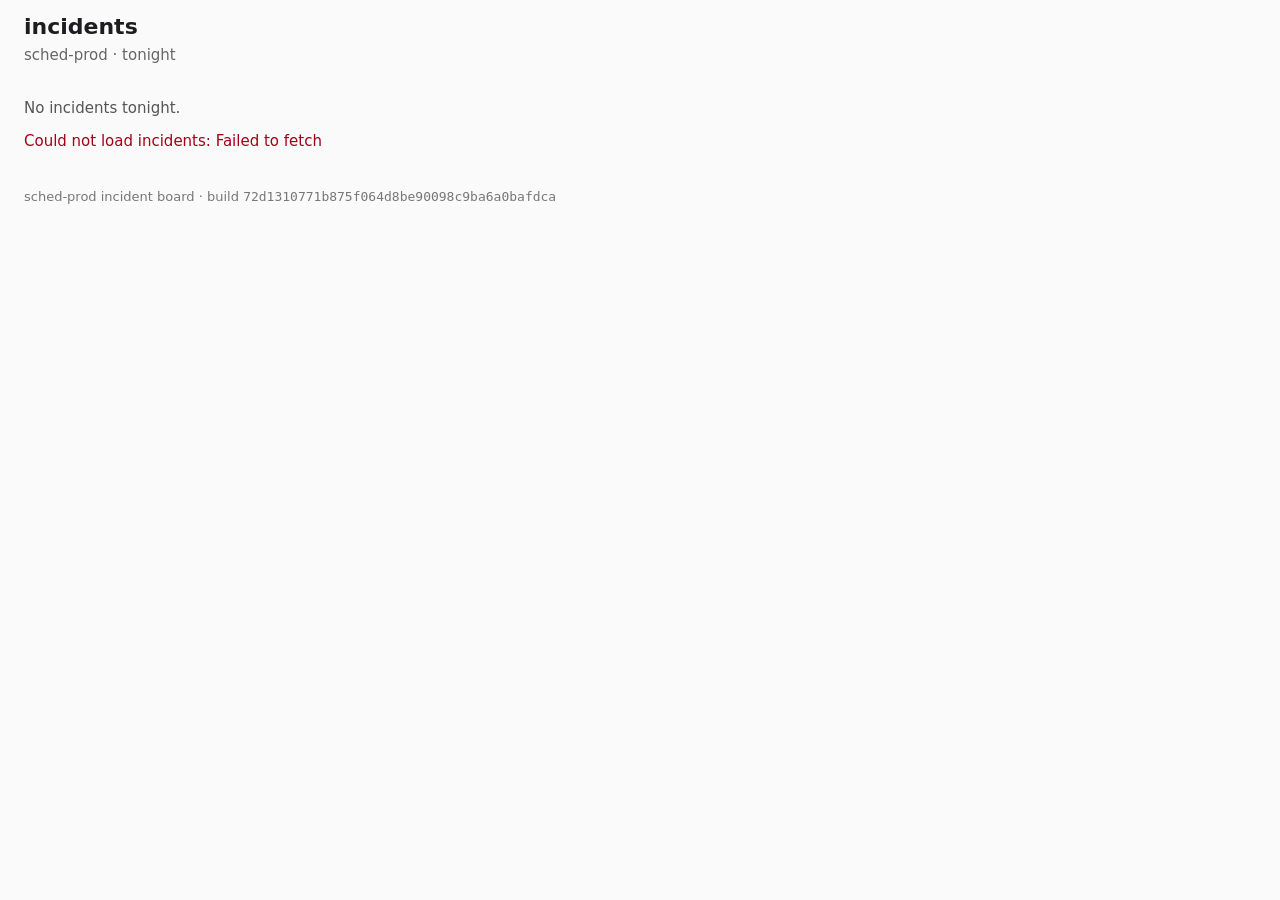
==== docs/index.html @ b5146e53 "Prepare static site for GitHub Pages" ====
<!doctype html>
<html lang="en">
  <head>
    <meta charset="utf-8" />
    <meta name="viewport" content="width=device-width, initial-scale=1" />
    <meta name="build" content="72d1310771b875f064d8be90098c9ba6a0bafdca" />
    <title>sched-prod · incidents</title>
    <link rel="stylesheet" href="style.css" />
    <script type="module" src="app.js"></script>
  </head>
  <body>
    <header>
      <h1>incidents</h1>
      <p class="sub">sched-prod · tonight</p>
    </header>
    <main data-testid="board">
      <p class="status" data-testid="loader" role="status">Loading incidents…</p>
      <p class="status" data-testid="empty" hidden>No incidents tonight.</p>
      <p class="status error" data-testid="error" role="alert" hidden></p>
      <ul data-testid="incident-list" class="list" aria-live="polite"></ul>
    </main>
    <footer>sched-prod incident board · build <code data-testid="build-sha">72d1310771b875f064d8be90098c9ba6a0bafdca</code></footer>
  </body>
</html>
---- docs/style.css ----
body { margin: 0; font: 15px/1.4 system-ui, sans-serif; color: #1d1d1f; background: #fafafa; }
header, main, footer { padding: 12px 24px; }
h1 { margin: 0; font-size: 22px; }
.sub { margin: 2px 0 0; color: #666; }
.status { max-width: 960px; margin: 8px 0 12px; color: #555; }
.error { color: #a40016; }
.list { list-style: none; margin: 0; padding: 0; max-width: 1120px; }
.row { display: grid; grid-template-columns: 90px 50px minmax(160px, 1fr) 190px 120px; gap: 12px; align-items: center; min-height: 52px; padding: 4px 12px; border-bottom: 1px solid #e5e5e5; background: #fff; }
.row .id, footer code { font-family: ui-monospace, monospace; }
.row.sev1 .sev { color: #b00020; font-weight: 600; }
.row.sev2 .sev { color: #a15c00; }
.row time { color: #555; font-variant-numeric: tabular-nums; white-space: nowrap; }
.row button { justify-self: start; padding: 6px 12px; border: 1px solid #777; border-radius: 4px; background: white; color: #1d1d1f; cursor: pointer; }
.row button:disabled { opacity: .6; cursor: wait; }
[data-testid="acked"] { color: #176b36; font-weight: 600; }
footer { color: #777; font-size: 13px; }
@media (max-width: 760px) {
  header, main, footer { padding: 12px 16px; }
  .row { grid-template-columns: 1fr auto; gap: 4px 10px; padding: 10px; }
  .row .id, .row .sev, .row .what, .row time { grid-column: 1; }
  .row button, .row [data-testid="acked"] { grid-column: 2; grid-row: 1 / span 4; justify-self: end; }
}
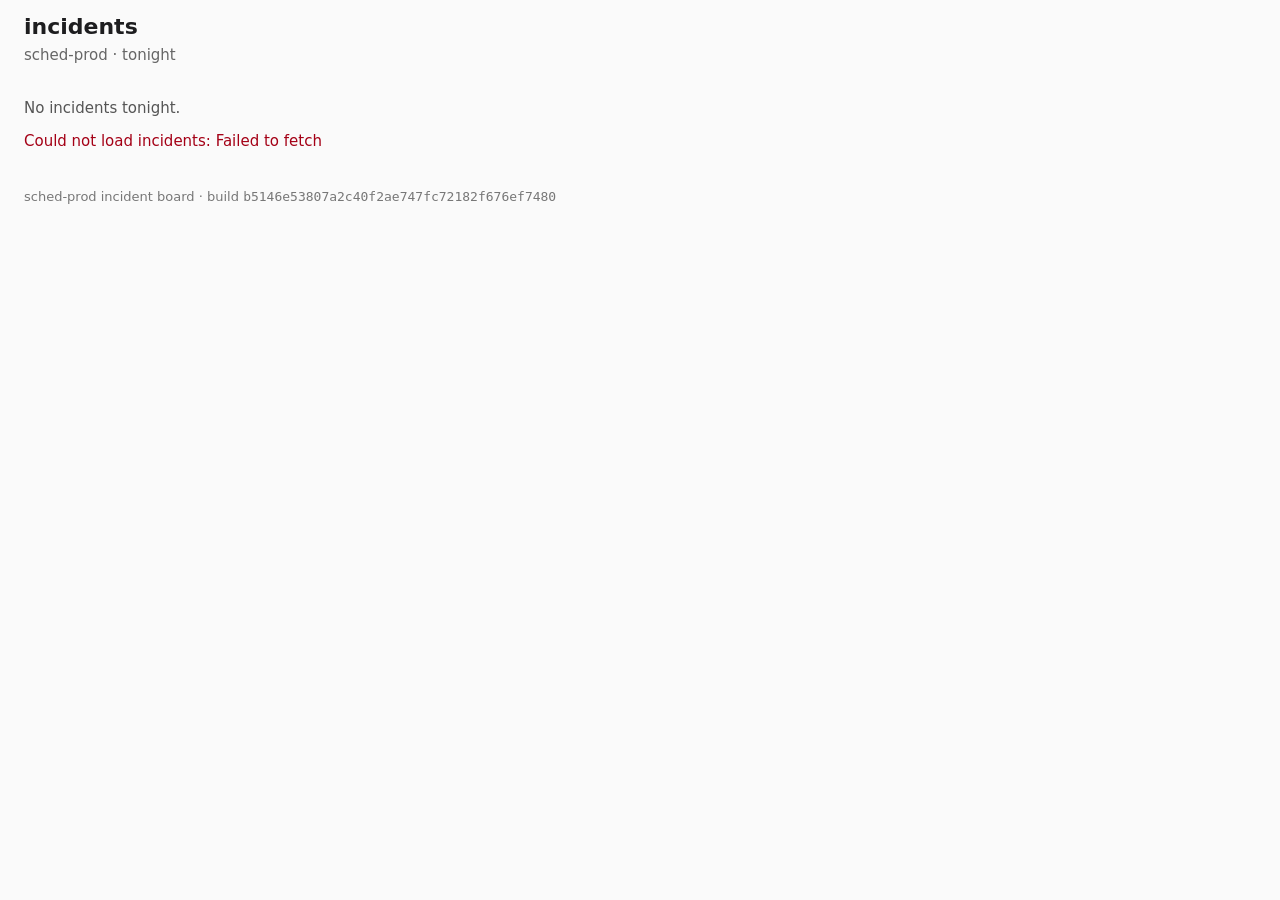
==== commit fed46749: "Stamp static build identifier" ====
--- a/docs/index.html
+++ b/docs/index.html
@@ -3,7 +3,7 @@
   <head>
     <meta charset="utf-8" />
     <meta name="viewport" content="width=device-width, initial-scale=1" />
-    <meta name="build" content="72d1310771b875f064d8be90098c9ba6a0bafdca" />
+    <meta name="build" content="b5146e53807a2c40f2ae747fc72182f676ef7480" />
     <title>sched-prod · incidents</title>
     <link rel="stylesheet" href="style.css" />
     <script type="module" src="app.js"></script>
@@ -19,6 +19,6 @@
       <p class="status error" data-testid="error" role="alert" hidden></p>
       <ul data-testid="incident-list" class="list" aria-live="polite"></ul>
     </main>
-    <footer>sched-prod incident board · build <code data-testid="build-sha">72d1310771b875f064d8be90098c9ba6a0bafdca</code></footer>
+    <footer>sched-prod incident board · build <code data-testid="build-sha">b5146e53807a2c40f2ae747fc72182f676ef7480</code></footer>
   </body>
 </html>
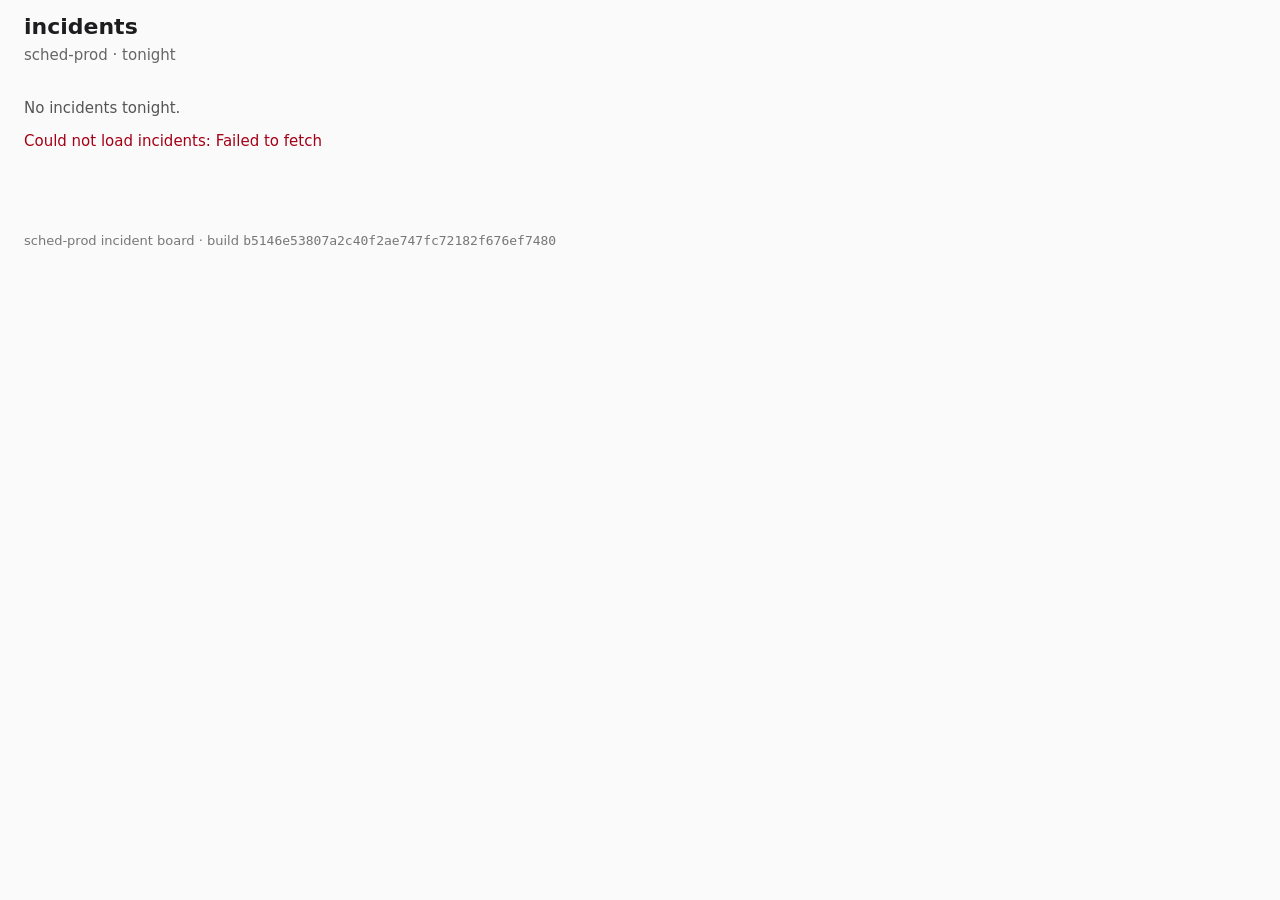
==== commit 1c72de6d: "Buffer new incidents until the on-call requests them" ====
--- a/docs/index.html
+++ b/docs/index.html
@@ -17,6 +17,9 @@
       <p class="status" data-testid="loader" role="status">Loading incidents…</p>
       <p class="status" data-testid="empty" hidden>No incidents tonight.</p>
       <p class="status error" data-testid="error" role="alert" hidden></p>
+      <div class="new-bar-slot">
+        <button type="button" data-testid="new-bar" hidden></button>
+      </div>
       <ul data-testid="incident-list" class="list" aria-live="polite"></ul>
     </main>
     <footer>sched-prod incident board · build <code data-testid="build-sha">b5146e53807a2c40f2ae747fc72182f676ef7480</code></footer>
--- a/docs/style.css
+++ b/docs/style.css
@@ -4,6 +4,10 @@
 .sub { margin: 2px 0 0; color: #666; }
 .status { max-width: 960px; margin: 8px 0 12px; color: #555; }
 .error { color: #a40016; }
+.new-bar-slot { display: flex; align-items: center; min-height: 44px; max-width: 1120px; }
+.new-bar-slot button { padding: 7px 14px; border: 1px solid #4968a5; border-radius: 4px; background: #edf3ff; color: #183b7a; font: inherit; font-weight: 600; cursor: pointer; }
+.new-bar-slot button:hover { background: #dce8ff; }
+.new-bar-slot button:focus-visible { outline: 3px solid #6a8ee0; outline-offset: 2px; }
 .list { list-style: none; margin: 0; padding: 0; max-width: 1120px; }
 .row { display: grid; grid-template-columns: 90px 50px minmax(160px, 1fr) 190px 120px; gap: 12px; align-items: center; min-height: 52px; padding: 4px 12px; border-bottom: 1px solid #e5e5e5; background: #fff; }
 .row .id, footer code { font-family: ui-monospace, monospace; }
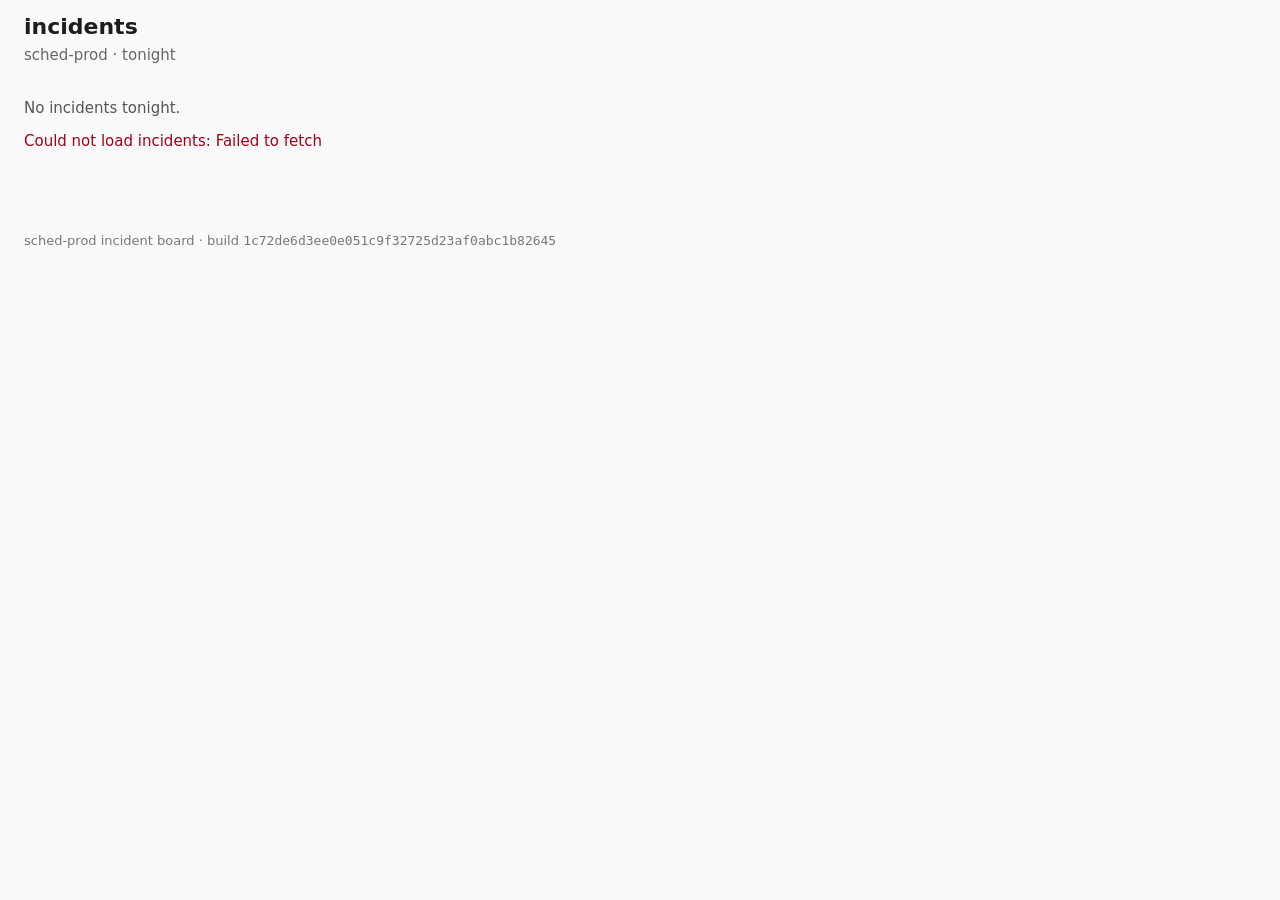
==== commit 8bf1cb5a: "Stamp product-directed build identifier" ====
--- a/docs/index.html
+++ b/docs/index.html
@@ -3,7 +3,7 @@
   <head>
     <meta charset="utf-8" />
     <meta name="viewport" content="width=device-width, initial-scale=1" />
-    <meta name="build" content="b5146e53807a2c40f2ae747fc72182f676ef7480" />
+    <meta name="build" content="1c72de6d3ee0e051c9f32725d23af0abc1b82645" />
     <title>sched-prod · incidents</title>
     <link rel="stylesheet" href="style.css" />
     <script type="module" src="app.js"></script>
@@ -22,6 +22,6 @@
       </div>
       <ul data-testid="incident-list" class="list" aria-live="polite"></ul>
     </main>
-    <footer>sched-prod incident board · build <code data-testid="build-sha">b5146e53807a2c40f2ae747fc72182f676ef7480</code></footer>
+    <footer>sched-prod incident board · build <code data-testid="build-sha">1c72de6d3ee0e051c9f32725d23af0abc1b82645</code></footer>
   </body>
 </html>
